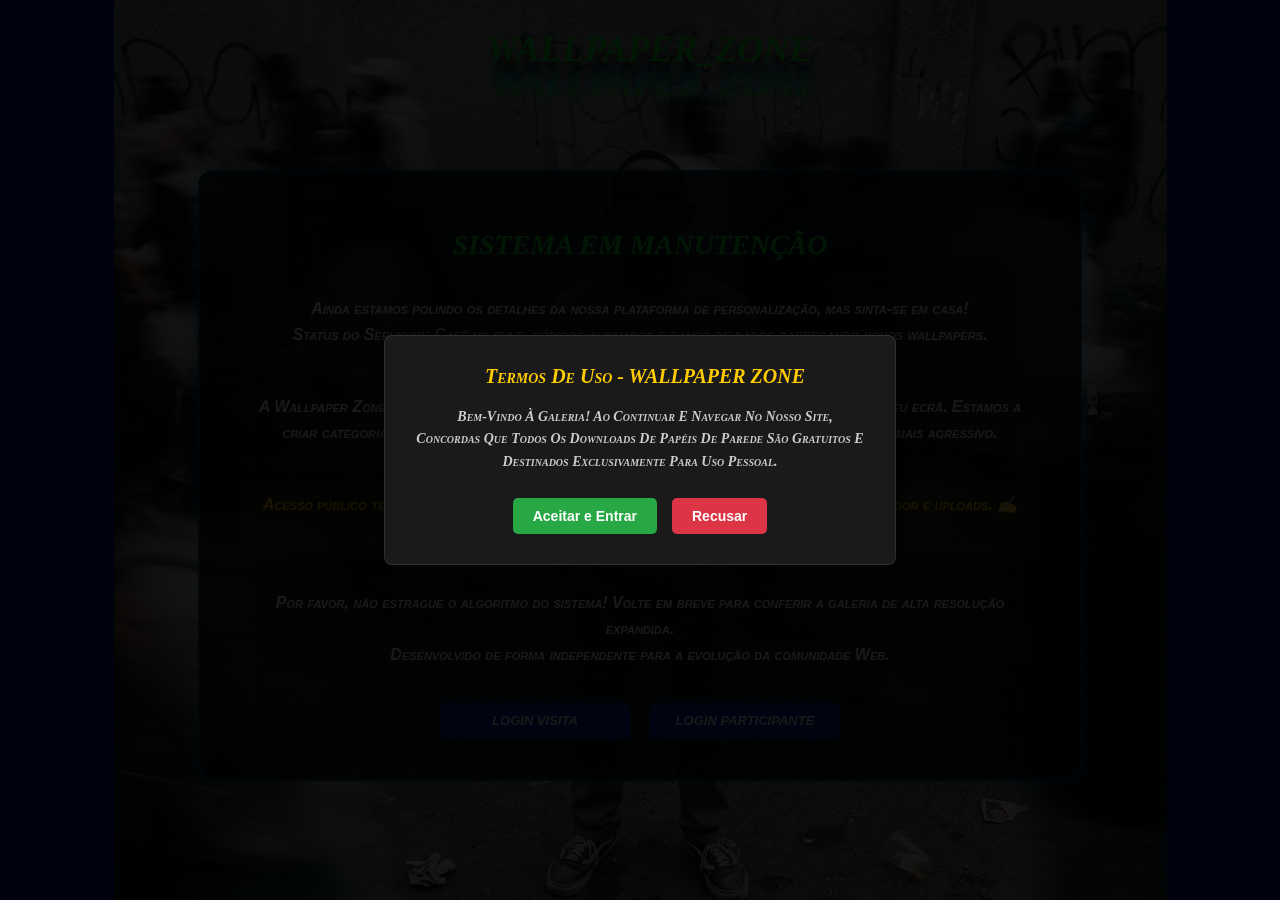
==== index.html @ 2ad1014b "Primeiro commt do progeto web_box-model" ====
<!DOCTYPE html>
<html lang="pt">
<head>
    <meta charset="UTF-8">
    <meta name="viewport" content="width=device-width, initial-scale=1.0">
    <title>WALLPAPER_ZONE.com</title>
    <link rel="stylesheet" href="CSS/indexStyle.css">
</head>

<body>
    
    <!-- SIMULAÇÃO DOS TERMOS DE USO (MODAL) -->
    <div id="modal-termos" style="position: fixed; top: 0; left: 0; width: 100%; height: 100vh; background-color: rgba(0, 0, 0, 0.9); display: flex; justify-content: center; align-items: center; z-index: 9999;">
        <div style="background-color: #1a1a1a; border: 1px solid rgba(255, 255, 255, 0.1); padding: 30px; border-radius: 8px; max-width: 450px; text-align: center; color: #ffffff; box-shadow: 0px 0px 20px rgba(0,0,0,0.8);">
            <h3 style="margin-top: 0; color: #ffcc00; font-size: 20px;">Termos de Uso - WALLPAPER ZONE</h3>
            <p style="font-size: 14px; line-height: 1.6; color: #cccccc; margin-bottom: 25px;">
                Bem-vindo à galeria! Ao continuar e navegar no nosso site, concordas que todos os downloads de papéis de parede são gratuitos e destinados exclusivamente para uso pessoal.
            </p>
            <div style="display: flex; justify-content: center; gap: 15px;">
                <button onclick="aceitarTermos()" style="padding: 10px 20px; border: none; border-radius: 5px; font-size: 14px; cursor: pointer; font-weight: bold; background-color: #28a745; color: white;">Aceitar e Entrar</button>
                <button onclick="recusarTermos()" style="padding: 10px 20px; border: none; border-radius: 5px; font-size: 14px; cursor: pointer; font-weight: bold; background-color: #dc3545; color: white;">Recusar</button>
            </div>
        </div>
    </div>

    <div id="conteudo01">
        <h1 class="nome-brilhante">WALLPAPER_ZONE</h1>
    </div>

    <div id="conteudo02">
        <h2>SISTEMA EM MANUTENÇÃO</h2>
        
        <p>Ainda estamos polindo os detalhes da nossa plataforma de personalização, mas sinta-se em casa!
            <br>Status do Servidor: Café no bule, códigos alinhados e banco de dados carregando novos wallpapers.
            <br>Assinado por: <span class="nome-brilhante">LUC4$_DURAN</span>
        </p>
        
        <p>A Wallpaper Zone nasceu para ser o ponto de encontro de quem quer dar uma nova vida ao seu ecrã. 
            Estamos a criar categorias que vão desde o estilo Retrô, Paisagens Místicas até o Cyberpunk Neon mais agressivo.
        </p>
        
        <p id="disq">
            Acesso público temporariamente limitado enquanto configuramos as permissões de administrador e uploads. ✍️(◔◡◔)
        </p>
        
        <p>Por favor, não estrague o algoritmo do sistema! Volte em breve para conferir a galeria de alta resolução expandida.
            <br>Desenvolvido de forma independente para a evolução da comunidade Web.
        </p>
        
        <div class="botoes-boas-vindas">
            <a href="pagPrincipal.html" class="button" id="visit">LOGIN VISITA</a>
            <a href="cadastro.html" class="button" id="part">LOGIN PARTICIPANTE</a>
        </div>
    </div>

    <!-- SCRIPT JAVASCRIPT PARA CONTROLAR O MODAL -->
    <script>
        function aceitarTermos() {
            alert("😁 Obrigado por aceitares os termos! Desfruta dos melhores wallpapers.");
            document.getElementById("modal-termos").style.display = "none";
        }

        function recusarTermos() {
            alert("😥 Precisas de aceitar os termos de uso para navegar na galeria.");
            window.location.href = "https://www.google.com";
        }
    </script>
</body>
</html>
---- CSS/indexStyle.css ----
body {
    background: rgb(0, 13, 151);
    color: #000000;
    font: bold oblique small-caps large 'Times New Roman', Times, serif;
    line-height: 20px;
    text-align: center;
    text-transform: capitalize;
    text-indent: 10px;
    background-image: url(img/lucas.png);
    background-repeat: no-repeat;
    background-position: top;
}

#conteudo01 {
    position: relative;
    color: rgb(0, 0, 230);
    width: auto;
    height: 10px;
    padding: 5px 0px;
    margin: 10px;
    box-sizing: border-box;
}

h1 {
    color: black;
    border-radius: 100px;
    text-shadow: 4px 15px 10px #000000ea,
        4px 30px 8px rgba(0, 127, 231, 0.945),
        5px 35px 4px rgba(42, 247, 1, 0.889);
}

#conteudo01 img {
    float: right;
    width: 50px;
    height: 50px;
    padding: 10px;
    border: 2px dashed rgba(5, 57, 58, 0.71);
    margin-top: auto;
    margin-bottom: auto;   
}

p>span:hover {
    background-color: black;
    text-transform: capitalize;
    color: blue;
}

#conteudo02 {
    max-width: 800px;
    margin: 150px auto 50px auto;
    background-color: rgba(1, 12, 19, 0.85);
    padding: 40px;
    border-radius: 15px;
    border: 2px solid rgba(3, 131, 222, 0.3);
    box-shadow: 0 0 20px rgba(0, 127, 231, 0.2);
    font-family: Arial, Helvetica, sans-serif;
    text-transform: none;
    text-indent: 0;
    text-align: center;
}

#conteudo02 h2 {
    font-family: Georgia, serif;
    font-size: 28px;
    color: #09e42a; /* Igualado ao nome-brilhante */
    margin-bottom: 25px;
    text-transform: uppercase;
    cursor: pointer;
    transition: all 0.4s ease-in-out;
    display: inline-block;
}

#conteudo02 h2:hover {
    color: #ffffff;
    text-shadow: 0 0 8px #09e42a, 
                 0 0 15px rgba(0, 127, 231, 0.945), 
                 0 0 25px #09e42a;
    transform: scale(1.1) translateY(-2px);
}

#conteudo02 p {
    font-size: 16px;
    color: #ffffff;
    line-height: 26px;
    margin-bottom: 20px;
}

#conteudo02 p span {
    color: #09e42a;
    font-weight: bold;
}

#disq {
    color: #ffcc00 !important;
    font-weight: bold;
    text-decoration: none;
    background-color: rgba(255, 204, 0, 0.1);
    padding: 10px;
    border-radius: 5px;
    display: inline-block;
}

.botoes-boas-vindas {
    display: flex;
    justify-content: center;
    gap: 20px;
    margin-top: 35px;
}

.button {
    display: inline-block;
    text-align: center;
    width: 160px; 
    padding: 8px 15px;
    background-color: rgba(2, 32, 179, 0.913);
    color: #ffffff;
    font-weight: bold;
    text-decoration: none;
    border-radius: 5px;
    transition: all 0.3s ease;
    text-transform: uppercase;
    font-size: 13px;
}

.button:hover {
    background-color: rgba(3, 131, 222, 0.954);
    box-shadow: 0 0 15px rgba(3, 131, 222, 0.7);
    transform: translateY(-2px);
}

a {
    color: #09e42a;
}

.buttonIn {
    display: inline-block;
    text-align: center;
    font-size: 13px;
    width: 10ch;
    padding: 0px 8px;
    margin-left: 0px;
    background-color: rgba(0, 0, 0, 0.913);
    border: none;
    border-radius: 5px;
    float: left;
    text-decoration: none; 
}

.buttonIn:hover {
    background-color: rgba(3, 131, 222, 0.954);
}

li {
    text-align: top;
    padding: 2px;
}

input[type="email"], input[type="password"] {
    width: 35%;
    padding: 10px;
    margin-bottom: 5px;
    border: none;
    border-radius: 5px;
    box-shadow: 0 0 5px rgba(0,0,0,0.1);
}

.div {
    padding-top: 100px;
    padding-bottom: 50px;
    margin: auto;
    color: rgb(8, 131, 172);
    text-transform: lowercase;
    font-family: Arial, Helvetica, sans-serif;
}

.acoes {
    padding-top: 30px;
}

.fotos h2 {
    padding-top: 100px;
    padding-bottom: 50px;
    padding-left: 10px;
    padding-right: 10px;
    text-align: center;
    color: #09e42a; /* Igualado ao nome-brilhante */
    margin-bottom: 30px;
    text-transform: uppercase;
    cursor: pointer;
    transition: all 0.4s ease-in-out;
    display: block;
    width: max-content;
    margin-left: auto;
    margin-right: auto;
}

.fotos h2:hover {
    color: #ffffff;
    text-shadow: 0 0 8px #09e42a, 
                 0 0 15px rgba(0, 127, 231, 0.945), 
                 0 0 25px #09e42a;
    transform: scale(1.1) translateY(-2px);
}

.img {
    display: grid;
    grid-template-columns: repeat(3, 1fr); 
    gap: 25px;
    padding: 20px;
    box-sizing: border-box;
}

.foto {
    width: 100%;
    border-radius: 10px;
    box-shadow: 0 4px 8px rgba(0,0,0,0.15);
    background-color: rgba(255, 255, 255, 0.08); 
    padding-bottom: 12px;
    box-sizing: border-box;
    text-align: center;
}

.foto img {
    width: 100%;
    height: 220px; 
    object-fit: cover; 
    border-radius: 10px 10px 0 0; 
    transition: transform 0.4s ease;
}

.foto:hover img {
    transform: scale(1.04);
    cursor: pointer;
}

.legenda {
    padding-top: 10px;
    padding-left: 5px;
    padding-right: 5px;
    font-family: Arial, Helvetica, sans-serif;
    font-size: 15px;
    color: #ffffff; 
    text-transform: capitalize;
    font-weight: bold;
}

#rodape-container {
    width: 100%;
    background-color: rgba(1, 12, 19, 0.954);
    padding: 40px 20px 20px 20px;
    margin-top: 60px;
    box-sizing: border-box;
    border-top: 2px solid rgba(3, 131, 222, 0.5);
}

.rodape-conteudo {
    display: flex;
    justify-content: space-around;
    flex-wrap: wrap;
    gap: 30px;
    max-width: 1200px;
    margin: 0 auto 30px auto;
    box-sizing: border-box;
    text-align: left;
}

.rodape-bloco {
    flex: 1;
    min-width: 250px;
    box-sizing: border-box;
}

.rodape-bloco h3 {
    font-family: Arial, sans-serif;
    font-size: 16px;
    color: rgba(3, 131, 222, 0.954);
    text-transform: uppercase;
    margin-bottom: 15px;
    text-indent: 0;
    text-align: left;
}

.rodape-bloco p {
    font-family: Arial, sans-serif;
    font-size: 14px;
    color: #a0a0a0;
    line-height: 22px;
    text-transform: none;
    text-indent: 0;
    text-align: left;
}

.rodape-redes {
    display: flex;
    flex-direction: column;
    gap: 10px;
    box-sizing: border-box;
}

.rodape-redes a {
    font-family: Arial, sans-serif;
    font-size: 14px;
    font-weight: bold;
    color: #09e42a;
    text-decoration: none;
    text-transform: capitalize;
    text-indent: 0;
    text-align: left;
    transition: color 0.2s ease-in-out;
}

.rodape-redes a:hover {
    color: rgba(3, 131, 222, 0.954);
}

.rodape-base {
    width: 100%;
    border-top: 1px solid rgba(255, 255, 255, 0.1);
    padding-top: 20px;
    box-sizing: border-box;
}

.rodape-base p {
    font-family: Arial, Helvetica, sans-serif;
    font-size: 13px;
    color: #ffffff;
    margin: 5px 0;
    text-transform: none;
    text-indent: 0;
    text-align: center;
}

.rodape-base p span {
    color: #09e42a;
    font-weight: bold;
}

.nome-brilhante {
    color: #09e42a;
    font-weight: bold;
    cursor: pointer;
    transition: all 0.4s ease-in-out;
    display: inline-block;
}

.nome-brilhante:hover {
    color: #ffffff;
    text-shadow: 0 0 8px #09e42a, 
                 0 0 15px rgba(0, 127, 231, 0.945), 
                 0 0 25px #09e42a;
    transform: scale(1.1) translateY(-2px);
}
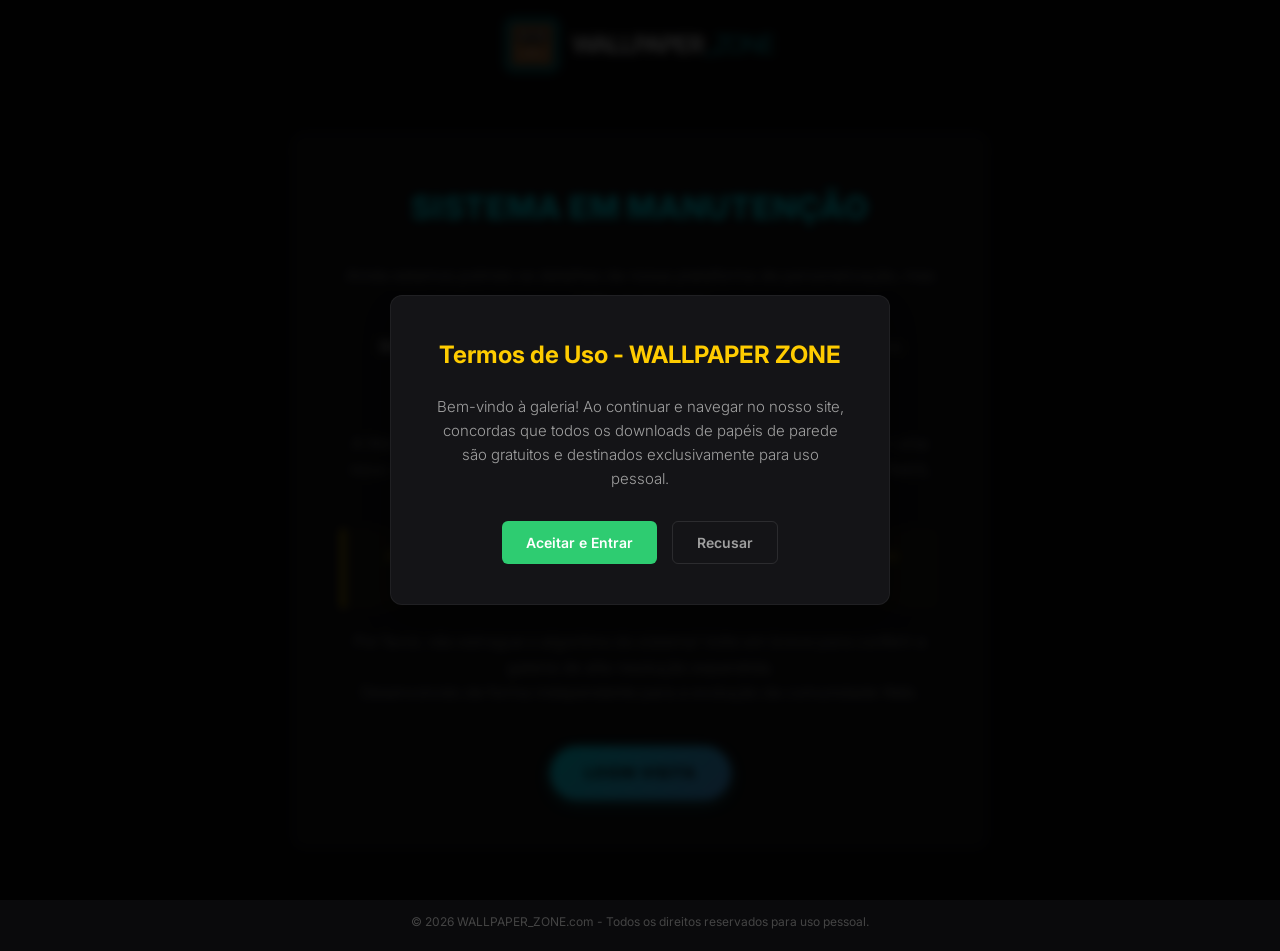
==== commit 255b90ab: "refatorando o estilo" ====
--- a/index.html
+++ b/index.html
@@ -1,63 +1,79 @@
 <!DOCTYPE html>
-<html lang="pt">
+<html lang="pt-PT">
 <head>
     <meta charset="UTF-8">
     <meta name="viewport" content="width=device-width, initial-scale=1.0">
-    <title>WALLPAPER_ZONE.com</title>
-    <link rel="stylesheet" href="CSS/indexStyle.css">
+    <title>WALLPAPER_ZONE.com - Manutenção</title>
+    <link rel="stylesheet" href="CSS/index.css">
+    <link rel="preconnect" href="https://fonts.googleapis.com">
+    <link rel="preconnect" href="https://fonts.gstatic.com" crossorigin>
+    <link href="https://fonts.googleapis.com/css2?family=Inter:wght@300;400;600;700&display=swap" rel="stylesheet">
+ 
+       
 </head>
 
 <body>
-    
-    <!-- SIMULAÇÃO DOS TERMOS DE USO (MODAL) -->
-    <div id="modal-termos" style="position: fixed; top: 0; left: 0; width: 100%; height: 100vh; background-color: rgba(0, 0, 0, 0.9); display: flex; justify-content: center; align-items: center; z-index: 9999;">
-        <div style="background-color: #1a1a1a; border: 1px solid rgba(255, 255, 255, 0.1); padding: 30px; border-radius: 8px; max-width: 450px; text-align: center; color: #ffffff; box-shadow: 0px 0px 20px rgba(0,0,0,0.8);">
-            <h3 style="margin-top: 0; color: #ffcc00; font-size: 20px;">Termos de Uso - WALLPAPER ZONE</h3>
-            <p style="font-size: 14px; line-height: 1.6; color: #cccccc; margin-bottom: 25px;">
+
+    <div id="termos-overlay">
+        <div id="termos-modal">
+            <h3>Termos de Uso - WALLPAPER ZONE</h3>
+            <p>
                 Bem-vindo à galeria! Ao continuar e navegar no nosso site, concordas que todos os downloads de papéis de parede são gratuitos e destinados exclusivamente para uso pessoal.
             </p>
-            <div style="display: flex; justify-content: center; gap: 15px;">
-                <button onclick="aceitarTermos()" style="padding: 10px 20px; border: none; border-radius: 5px; font-size: 14px; cursor: pointer; font-weight: bold; background-color: #28a745; color: white;">Aceitar e Entrar</button>
-                <button onclick="recusarTermos()" style="padding: 10px 20px; border: none; border-radius: 5px; font-size: 14px; cursor: pointer; font-weight: bold; background-color: #dc3545; color: white;">Recusar</button>
+            <div class="botoes-modal">
+                <button onclick="aceitarTermos()" class="btn-modal btn-aceitar">Aceitar e Entrar</button>
+                <button onclick="recusarTermos()" class="btn-modal btn-recusar">Recusar</button>
             </div>
         </div>
     </div>
 
-    <div id="conteudo01">
-        <h1 class="nome-brilhante">WALLPAPER_ZONE</h1>
-    </div>
+    <header>
+        <div class="logo">
+            <!-- Certifique-se de que este caminho está correto -->
+            <img src="CSS/img/avatar.png" alt="Wallpaper Zone Logo">
+            <h1>WALLPAPER<span>_ZONE</span></h1>
+        </div>
+    </header>
 
-    <div id="conteudo02">
-        <h2>SISTEMA EM MANUTENÇÃO</h2>
-        
-        <p>Ainda estamos polindo os detalhes da nossa plataforma de personalização, mas sinta-se em casa!
-            <br>Status do Servidor: Café no bule, códigos alinhados e banco de dados carregando novos wallpapers.
-            <br>Assinado por: <span class="nome-brilhante">LUC4$_DURAN</span>
-        </p>
-        
-        <p>A Wallpaper Zone nasceu para ser o ponto de encontro de quem quer dar uma nova vida ao seu ecrã. 
-            Estamos a criar categorias que vão desde o estilo Retrô, Paisagens Místicas até o Cyberpunk Neon mais agressivo.
-        </p>
-        
-        <p id="disq">
-            Acesso público temporariamente limitado enquanto configuramos as permissões de administrador e uploads. ✍️(◔◡◔)
-        </p>
-        
-        <p>Por favor, não estrague o algoritmo do sistema! Volte em breve para conferir a galeria de alta resolução expandida.
-            <br>Desenvolvido de forma independente para a evolução da comunidade Web.
-        </p>
-        
-        <div class="botoes-boas-vindas">
-            <a href="pagPrincipal.html" class="button" id="visit">LOGIN VISITA</a>
-            <a href="cadastro.html" class="button" id="part">LOGIN PARTICIPANTE</a>
+    <!-- Conteúdo Principal -->
+    <main>
+        <div id="container_manutencao">
+            <h2>SISTEMA EM MANUTENÇÃO</h2>
+            
+            <p>Ainda estamos polindo os detalhes da nossa plataforma de personalização, mas sinta-se em casa!</p>
+            
+            <p>
+                <strong>Status do Servidor:</strong> Café no bule, códigos alinhados e banco de dados carregando novos wallpapers.<br>
+                <strong>Assinado por:</strong> <span class="nome-brilhante">LUC4$_DURAN</span>
+            </p>
+            
+            <p>A Wallpaper Zone nasceu para ser o ponto de encontro de quem quer dar uma nova vida ao seu ecrã. Estamos a criar categorias que vão desde o estilo Retrô, Paisagens Místicas até o Cyberpunk Neon mais agressivo.</p>
+            
+            <p id="aviso">
+                Acesso público temporariamente limitado enquanto configuramos as permissões de administrador e uploads. ✍️(◔◡◔)
+            </p>
+            
+            <p>Por favor, não estrague o algoritmo do sistema! Volte em breve para conferir a galeria de alta resolução expandida.<br>Desenvolvido de forma independente para a evolução da comunidade Web.</p>
+            
+            <div class="area-botoes">
+                <a href="pagPrincipal.html" class="btn-principal">LOGIN VISITA</a>
+            </div>
         </div>
-    </div>
+    </main>
 
-    <!-- SCRIPT JAVASCRIPT PARA CONTROLAR O MODAL -->
+    <footer>
+        &copy; 2026 WALLPAPER_ZONE.com - Todos os direitos reservados para uso pessoal.
+    </footer>
+
+    <!-- Scripts -->
     <script>
         function aceitarTermos() {
-            alert("😁 Obrigado por aceitares os termos! Desfruta dos melhores wallpapers.");
-            document.getElementById("modal-termos").style.display = "none";
+
+            const overlay = document.getElementById("termos-overlay");
+            overlay.style.opacity = '0';
+            setTimeout(() => {
+                overlay.style.display = "none";
+            }, 300); // Espera a transição de opacidade acabar
         }
 
         function recusarTermos() {
--- a/CSS/index.css
+++ b/CSS/index.css
@@ -0,0 +1,323 @@
+:root {
+    --bg-body: #0a0a0c;
+    --bg-card: #141417;
+    --text-main: #e0e0e0;
+    --text-muted: #a0a0a0;
+    --accent-neon: #00f2fe; 
+    --accent-gold: #ffcc00; 
+    --success: #2ecc71;
+    --danger: #e74c3c;
+    --font-family: 'Inter', sans-serif;
+}
+
+* {
+    box-sizing: border-box;
+    margin: 0;
+    padding: 0;
+}
+
+body {
+    font-family: var(--font-family);
+    background-color: var(--bg-body);
+    color: var(--text-main);
+    line-height: 1.6;
+    overflow-x: hidden;
+    display: flex;
+    flex-direction: column;
+    min-height: 100vh;
+}
+img {
+    width: 55px;
+    height: 55px;
+    padding: 3px;
+    border: 2px solid var(--accent-neon);
+    border-radius: 50%;
+    box-shadow: 0 0 10px rgba(0, 242, 254, 0.4);
+    object-fit: cover;
+}
+
+/* --- Overlay de Termos de Uso (Modal) --- */
+#termos-overlay {
+    position: fixed;
+    top: 0;
+    left: 0;
+    width: 100%;
+    height: 100vh;
+    background-color: rgba(0, 0, 0, 0.85);
+    backdrop-filter: blur(5px);
+    display: flex;
+    justify-content: center;
+    align-items: center;
+    z-index: 9999;
+    transition: opacity 0.3s ease;
+}
+
+#termos-modal {
+    background-color: var(--bg-card);
+    border: 1px solid rgba(255, 255, 255, 0.05);
+    padding: 40px;
+    border-radius: 12px;
+    max-width: 500px;
+    width: 90%;
+    text-align: center;
+    box-shadow: 0 15px 35px rgba(0,0,0,0.5);
+    transform: translateY(0);
+    animation: modalEntrada 0.4s ease-out;
+}
+
+@keyframes modalEntrada {
+    from { transform: translateY(-50px); opacity: 0; }
+    to { transform: translateY(0); opacity: 1; }
+}
+
+#termos-modal h3 {
+    margin-top: 0;
+    margin-bottom: 20px;
+    color: var(--accent-gold);
+    font-size: 24px;
+    font-weight: 700;
+}
+
+#termos-modal p {
+    font-size: 15px;
+    color: var(--text-muted);
+    margin-bottom: 30px;
+    font-weight: 300;
+}
+
+.botoes-modal {
+    display: flex;
+    justify-content: center;
+    gap: 15px;
+    flex-wrap: wrap;
+}
+
+.btn-modal {
+    padding: 12px 24px;
+    border: none;
+    border-radius: 6px;
+    font-size: 14px;
+    cursor: pointer;
+    font-weight: 600;
+    transition: transform 0.1s ease, box-shadow 0.2s ease;
+    font-family: var(--font-family);
+}
+
+.btn-modal:active {
+    transform: scale(0.97);
+}
+
+.btn-aceitar {
+    background-color: var(--success);
+    color: white;
+}
+
+.btn-aceitar:hover {
+    box-shadow: 0 0 15px rgba(46, 204, 113, 0.4);
+}
+
+.btn-recusar {
+    background-color: transparent;
+    color: var(--text-muted);
+    border: 1px solid rgba(255, 255, 255, 0.1);
+}
+
+.btn-recusar:hover {
+    background-color: rgba(231, 76, 60, 0.1);
+    color: var(--danger);
+    border-color: var(--danger);
+}
+
+/* --- Header e Logo --- */
+header {
+    padding: 20px 0;
+    border-bottom: 1px solid rgba(255, 255, 255, 0.03);
+    display: flex;
+    justify-content: center;
+    background-color: rgba(10, 10, 12, 0.8);
+    position: sticky;
+    top: 0;
+    z-index: 100;
+    backdrop-filter: blur(10px);
+}
+
+.logo {
+    display: flex;
+    align-items: center;
+    gap: 15px;
+}
+
+.logo img {
+    height: 50px;
+    width: auto;
+    border-radius: 5px;
+}
+
+.logo h1 {
+    font-size: 24px;
+    font-weight: 700;
+    color: var(--text-main);
+    letter-spacing: -1px;
+}
+
+.logo h1 span {
+    color: var(--accent-neon);
+    font-weight: 300;
+}
+
+/* --- Menu de Navegação --- */
+#menu-navegacao {
+    width: 100%;
+    background: rgba(10, 10, 12, 0.95);
+    border-bottom: 1px solid rgba(0, 242, 254, 0.2);
+    box-shadow: 0 4px 20px rgba(0, 0, 0, 0.5);
+    padding: 10px 0;
+}
+
+#menu-navegacao ul {
+    display: flex;
+    justify-content: center;
+    align-items: center;
+    list-style: none;
+    gap: 25px;
+    flex-wrap: wrap;
+    padding: 0 20px;
+}
+
+#menu-navegacao a {
+    color: var(--text-muted);
+    text-decoration: none;
+    font-size: 14px;
+    font-weight: 500;
+    transition: all 0.3s ease;
+    padding: 8px 12px;
+    border-radius: 6px;
+}
+
+#menu-navegacao a:hover,
+#menu-navegacao a.active {
+    color: var(--accent-neon);
+    background-color: rgba(0, 242, 254, 0.05);
+    text-shadow: 0 0 8px rgba(0, 242, 254, 0.4);
+}
+
+/* --- Conteúdo Principal --- */
+main {
+    flex: 1;
+    display: flex;
+    justify-content: center;
+    align-items: center;
+    padding: 40px 20px;
+}
+
+#container_manutencao {
+    background-color: var(--bg-card);
+    border: 1px solid rgba(255, 255, 255, 0.03);
+    padding: 50px;
+    border-radius: 16px;
+    max-width: 700px;
+    width: 100%;
+    text-align: center;
+    box-shadow: 0 10px 30px rgba(0,0,0,0.3);
+}
+
+#container_manutencao h2 {
+    font-size: 32px;
+    font-weight: 800;
+    color: var(--accent-neon);
+    margin-bottom: 30px;
+    letter-spacing: 1px;
+    text-transform: uppercase;
+}
+
+#container_manutencao p {
+    font-size: 16px;
+    color: var(--text-muted);
+    margin-bottom: 20px;
+    font-weight: 300;
+}
+
+#container_manutencao p strong {
+    font-weight: 600;
+    color: var(--text-main);
+}
+
+/* Nome Brilhante com Animação */
+.nome-brilhante {
+    color: var(--accent-neon);
+    font-weight: 600;
+    text-shadow: 0 0 5px rgba(0, 242, 254, 0.5);
+    animation: pulsarBrilho 2s infinite;
+}
+
+@keyframes pulsarBrilho {
+    0%, 100% { text-shadow: 0 0 5px rgba(0, 242, 254, 0.5); }
+    50% { text-shadow: 0 0 15px rgba(0, 242, 254, 1); }
+}
+
+#aviso {
+    background-color: rgba(255, 204, 0, 0.05);
+    border-left: 3px solid var(--accent-gold);
+    padding: 15px;
+    color: var(--accent-gold) !important;
+    border-radius: 4px;
+    font-style: italic;
+}
+
+/* Botão de Login */
+.area-botoes {
+    margin-top: 40px;
+}
+
+.btn-principal {
+    display: inline-block;
+    padding: 15px 35px;
+    background: linear-gradient(135deg, #00f2fe 0%, #4facfe 100%);
+    color: #000;
+    text-decoration: none;
+    border-radius: 50px;
+    font-weight: 700;
+    font-size: 15px;
+    text-transform: uppercase;
+    letter-spacing: 1px;
+    transition: all 0.3s ease;
+    box-shadow: 0 4px 15px rgba(0, 242, 254, 0.3);
+}
+
+.btn-principal:hover {
+    box-shadow: 0 6px 20px rgba(0, 242, 254, 0.5);
+    transform: translateY(-2px);
+}
+
+/* --- Footer --- */
+footer {
+    text-align: center;
+    padding: 20px;
+    color: #444;
+    font-size: 12px;
+    border-top: 1px solid rgba(255, 255, 255, 0.02);
+}
+
+/* --- Media Queries (Responsividade) --- */
+@media (max-width: 600px) {
+    #container_manutencao {
+        padding: 30px;
+    }
+
+    #container_manutencao h2 {
+        font-size: 24px;
+    }
+
+    .logo h1 {
+        font-size: 20px;
+    }
+
+    #menu-navegacao ul {
+        gap: 10px;
+    }
+
+    #menu-navegacao a {
+        font-size: 12px;
+        padding: 6px 8px;
+    }
+}
